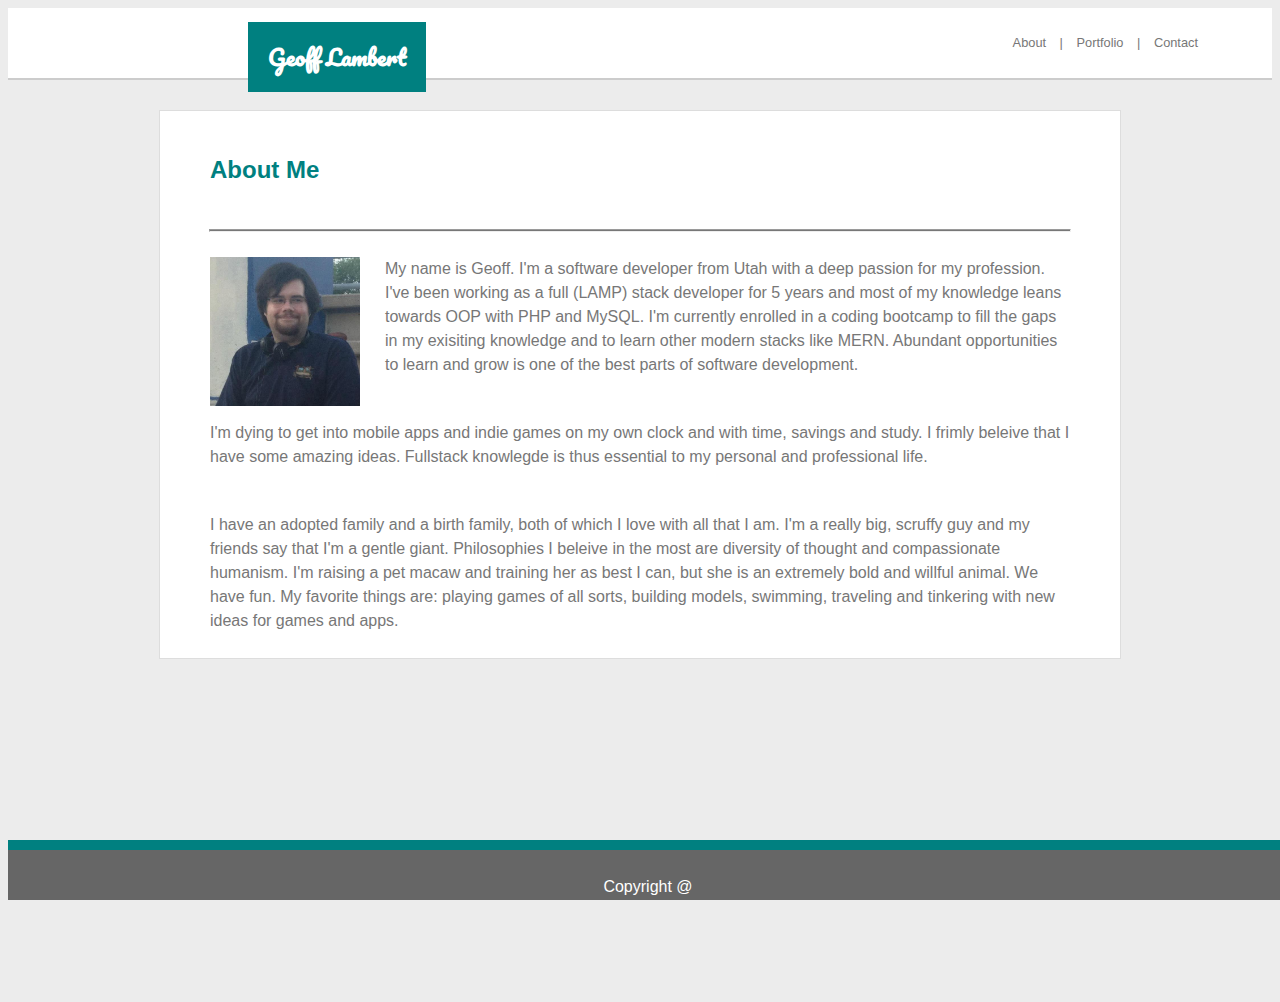
==== index.html @ c8b438c9 "Copied over basic portfolio files" ====
<!DOCTYPE <!DOCTYPE html>
<html lang="en-us">
<head>
    <meta charset="utf-8" />
    <meta http-equiv="X-UA-Compatible" content="IE=edge">
    <title>About Me</title>
    <meta name="viewport" content="width=device-width, initial-scale=1">
    <link rel="stylesheet" type="text/css" media="screen" href="assets/css/reset.css" />
    <link rel="stylesheet" type="text/css" media="screen" href="assets/css/style.css" />
    <link href="https://fonts.googleapis.com/css?family=Pacifico" rel="stylesheet">
</head>
<body>
    <nav>
        <div class="nav-bar">
            <h1>Geoff Lambert</h1>
            <ul>
                <li><a href="index.html">About</a></li> |
                <li><a href="portfolio.html">Portfolio</a></li> |
                <li><a href="contact.html">Contact</a></li>
            </ul>
        </div>
    </nav>

    <div id="content-container">
        <div id="content">
            <h2>About Me</h2>
            <hr>
            
            <div id="text-body">
                <div class="profile-image">
                    <img src="assets/images/gThumbnail.jpg" width="150px" alt="Geoff Lambert thumbnail" />
                </div>
    
                <p>
                    My name is Geoff. I'm a software developer from Utah with a deep passion for my profession.
                    I've been working as a full (LAMP) stack developer for 5 years and most of my knowledge leans towards OOP with PHP and MySQL. I'm currently enrolled in a coding bootcamp to fill the gaps in my exisiting knowledge and to learn other modern stacks like MERN. 
                    Abundant opportunities to learn and grow is one of the best parts of software development.
                </p>
                <br>

                <p>
                    I'm dying to get into mobile apps and indie games on my own clock and with time, savings and study. I frimly beleive that I have some amazing ideas. 
                    Fullstack knowlegde is thus essential to my personal and professional life.
                </p>
                <br>

                <P>
                    I have an adopted family and a birth family, both of which I love with all that I am. I'm a really big, scruffy guy and my friends say that I'm a gentle giant. Philosophies I beleive in the most are diversity of thought and compassionate humanism.
                    I'm raising a pet macaw and training her as best I can, but she is an extremely bold and willful animal. We have fun.
                    My favorite things are: playing games of all sorts, building models, swimming, traveling and tinkering with new ideas for games and apps. 
                </P>
            </div>
        </div>
    </div>

    <footer>
        <p>Copyright @</p>
    </footer>
</body>
</html>
---- assets/css/style.css ----
/* Element Styles */
body {
    color: #777;
    background-color: #ececec;
    font-family: 'Trebuchet MS', 'Lucida Sans Unicode', 'Lucida Grande', 'Lucida Sans', Arial, sans-serif;
}
p {
    /* text-indent: 20px; */
    margin-top: 10px;
    line-height: 1.5em;
}
h2 {
    font-size: 1.5em;
    padding-left: 50px;
    padding-top: 25px;
    padding-bottom: 25px;
    color: teal;
}

hr {
    background-color: #777;
    width: 860px;
    height: 1px;
}
nav {
    width: 100%;
    height: 70px;
    line-height: 70px;
    font-size: .8em;
    margin-left: auto;
    margin-right: auto;
    text-align: right;
    background-color: white;
    border-bottom: 2px solid #ccc;
}

.nav-bar {
    width: 960px;
    margin-left: 240px;
    background-color: white;
}

nav h1 {
    height: 70px;
    padding: 0 20px;
    font-size: 1.68em;
    float: left;
    font-family: 'Pacifico', cursive;
    background-color: teal;
    color: white;
}

nav ul {
    list-style-type: none;
}

nav li {
    padding: 0 10px;
    position: relative;
    display: inline-block;
}

nav ul li:last-child {
    border: none;
}

nav a {
    text-decoration: none;
    color: #777;
}

nav a:hover {
    color: #E89F0C;
}

label {
    display: inline-block;
    padding-top: 10px;
}

input {
    width: 100%;
    height: 25px;
    margin-bottom: 5px;
}

textarea {
    width: 100%;
    height: 120px;
    resize: none;
    border-color: #ddd;
}

button {
    width: 75px;
    height: 25px;
    margin-top: 5px;
    padding: 0 5px;
    background-color: teal;
    color: white;
    cursor: pointer;
}

footer {
    width: 100%;
    height: 50px;
    position: fixed;
    bottom: 0;
    text-align: center;
    background-color: #666;
    color: white;
    border-top: 10px solid teal;
}

footer p {
    margin-top: 25px;
}


/* Class Styles */
#content-container {
    width: 100%;
    height: 100%;
}

#content {
    width: 960px;
    margin-top: 30px;
    margin-left: auto;
    margin-right: auto;
    background-color: white;
    border: 1px solid #ddd;
}

#text-body {
    width: 860px;
    margin-top: 25px;
    margin-left: 50px;
    margin-bottom: 25px;
}

.profile-image {
    float: left;
    margin-right: 25px;
}

.image-row {
    margin-top: 35px;
}

.image-container {
    width: 160px;
    height: 120px;
    margin-right: 25px;
    display: inline-block;
}

.image-container a {
    text-decoration: none;
}

.image-label {
    width: 100%;
    height: 35px;
    line-height: 35px;
    margin-top: -40px;
    position: relative;
    text-align: center;
    background-color: teal;
    color: white;
}

.image-label:hover {
    background-color: #E89F0C;
}
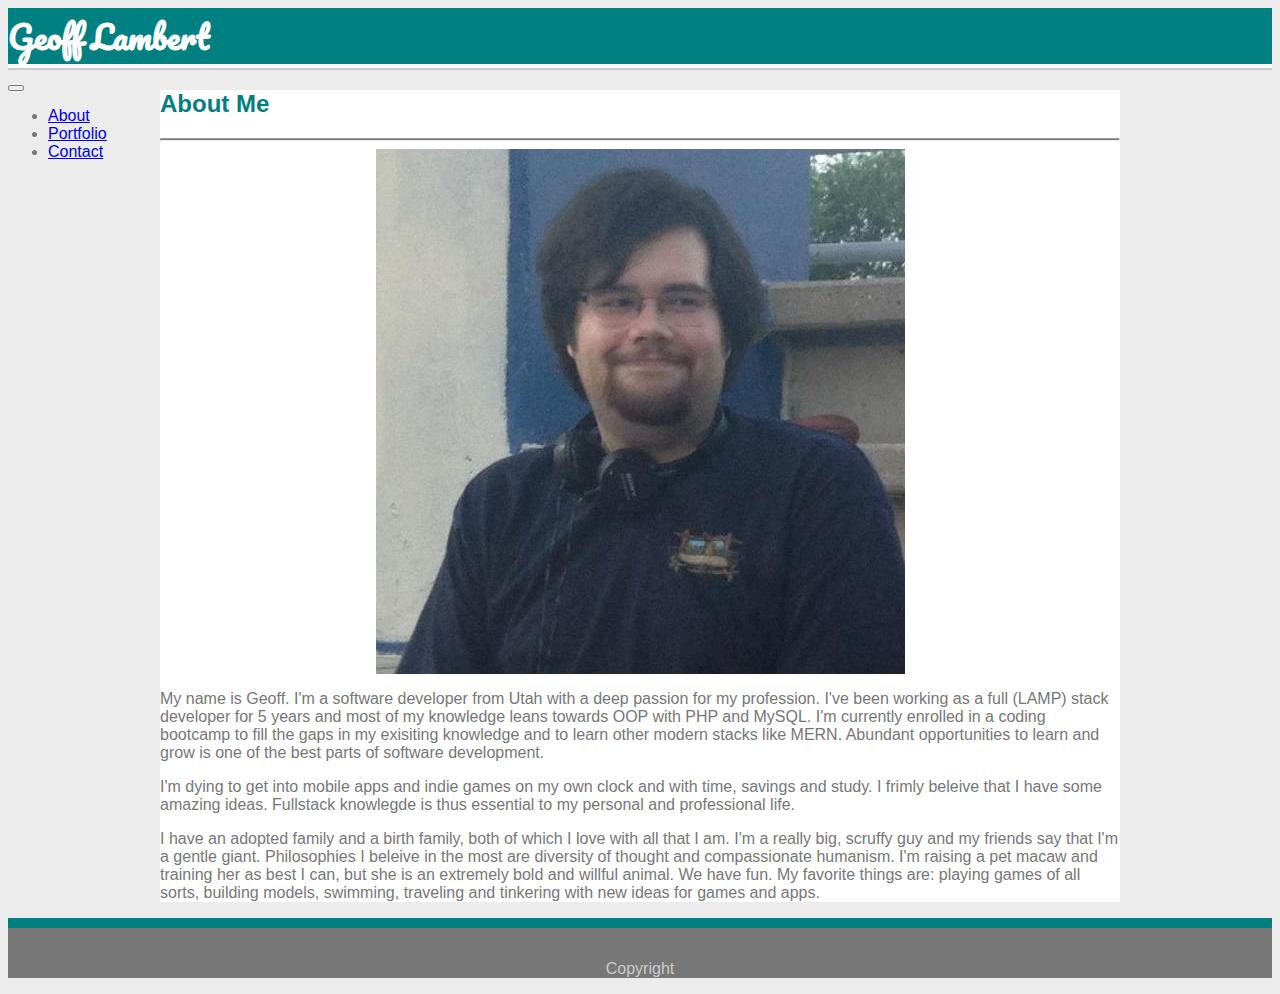
==== commit c9742428: "converted classes to bootstrap" ====
--- a/index.html
+++ b/index.html
@@ -5,56 +5,65 @@
     <meta http-equiv="X-UA-Compatible" content="IE=edge">
     <title>About Me</title>
     <meta name="viewport" content="width=device-width, initial-scale=1">
-    <link rel="stylesheet" type="text/css" media="screen" href="assets/css/reset.css" />
-    <link rel="stylesheet" type="text/css" media="screen" href="assets/css/style.css" />
+    <link rel="stylesheet" href="https://stackpath.bootstrapcdn.com/bootstrap/4.1.3/css/bootstrap.min.css" integrity="sha384-MCw98/SFnGE8fJT3GXwEOngsV7Zt27NXFoaoApmYm81iuXoPkFOJwJ8ERdknLPMO" crossorigin="anonymous">
+    <link rel="stylesheet" type="text/css" href="assets/css/style.css" />
     <link href="https://fonts.googleapis.com/css?family=Pacifico" rel="stylesheet">
 </head>
 <body>
-    <nav>
-        <div class="nav-bar">
-            <h1>Geoff Lambert</h1>
-            <ul>
-                <li><a href="index.html">About</a></li> |
-                <li><a href="portfolio.html">Portfolio</a></li> |
-                <li><a href="contact.html">Contact</a></li>
+    <nav class="navbar navbar-light navbar-expand-sm py-0">
+        <h1 class="navbar-brand p-3 ml-0 my-0">Geoff Lambert</h1>
+        <button class="navbar-toggler" type="button" data-toggle="collapse" data-target="#navbarSupportedContent" aria-controls="navbarSupportedContent" aria-expanded="false" aria-label="Toggle navigation">
+            <span class="navbar-toggler-icon"></span>
+        </button>
+        <div class="collapse navbar-collapse" id="navbarSupportedContent">
+            <ul class="navbar-nav ml-auto">
+                <li class="nav-item active">
+                    <a class="nav-link" href="index.html">About</a>
+                </li>
+                <li class="nav-item">
+                    <a class="nav-link" href="portfolio.html">Portfolio</a>
+                </li>
+                <li class="nav-item">
+                    <a class="nav-link" href="contact.html">Contact</a>
+                </li>
             </ul>
         </div>
     </nav>
 
-    <div id="content-container">
-        <div id="content">
-            <h2>About Me</h2>
-            <hr>
-            
-            <div id="text-body">
+    <div class="container-fluid mt-4 px-4" id="content-container">
+        <div class="row mx-auto">
+            <div class="col-lg-12 mt-4 px-0">
+                <h2>About Me</h2>
+            </div>
+        </div>
+        <hr>
+        <div class="row mt-4">
+            <div class="col-lg-3 col-sm-12 col-12">
                 <div class="profile-image">
-                    <img src="assets/images/gThumbnail.jpg" width="150px" alt="Geoff Lambert thumbnail" />
+                    <img class="img-fluid" src="assets/images/gThumbnail.jpg" alt="Geoff Lambert thumbnail" />
                 </div>
-    
+            </div>
+            <div class="col-lg-9">
                 <p>
                     My name is Geoff. I'm a software developer from Utah with a deep passion for my profession.
                     I've been working as a full (LAMP) stack developer for 5 years and most of my knowledge leans towards OOP with PHP and MySQL. I'm currently enrolled in a coding bootcamp to fill the gaps in my exisiting knowledge and to learn other modern stacks like MERN. 
                     Abundant opportunities to learn and grow is one of the best parts of software development.
                 </p>
-                <br>
-
                 <p>
                     I'm dying to get into mobile apps and indie games on my own clock and with time, savings and study. I frimly beleive that I have some amazing ideas. 
                     Fullstack knowlegde is thus essential to my personal and professional life.
                 </p>
-                <br>
-
-                <P>
+                <p>
                     I have an adopted family and a birth family, both of which I love with all that I am. I'm a really big, scruffy guy and my friends say that I'm a gentle giant. Philosophies I beleive in the most are diversity of thought and compassionate humanism.
                     I'm raising a pet macaw and training her as best I can, but she is an extremely bold and willful animal. We have fun.
                     My favorite things are: playing games of all sorts, building models, swimming, traveling and tinkering with new ideas for games and apps. 
-                </P>
+                </p>
             </div>
         </div>
     </div>
 
-    <footer>
-        <p>Copyright @</p>
+    <footer class="fixed-bottom">
+        <p>Copyright</p>
     </footer>
 </body>
 </html>--- a/assets/css/style.css
+++ b/assets/css/style.css
@@ -1,175 +1,47 @@
 /* Element Styles */
 body {
+    background-color: #ececec;
     color: #777;
-    background-color: #ececec;
     font-family: 'Trebuchet MS', 'Lucida Sans Unicode', 'Lucida Grande', 'Lucida Sans', Arial, sans-serif;
 }
-p {
-    /* text-indent: 20px; */
-    margin-top: 10px;
-    line-height: 1.5em;
+
+nav {
+    height: 60px;
+    background-color: white;
+    border-bottom: 2px solid #ccc;
 }
+
+nav h1 {
+    background-color: teal;
+    color: white !important;
+    font-family: 'Pacifico', cursive;
+}
+
 h2 {
-    font-size: 1.5em;
-    padding-left: 50px;
-    padding-top: 25px;
-    padding-bottom: 25px;
     color: teal;
 }
 
 hr {
+    height: 1px;
     background-color: #777;
-    width: 860px;
-    height: 1px;
 }
-nav {
-    width: 100%;
-    height: 70px;
-    line-height: 70px;
-    font-size: .8em;
+
+footer {
+    height: 50px;
+    line-height: 50px;
+    text-align: center;
+    color: #ccc;
+    background-color: #777;
+    border-top: solid 10px teal;
+}
+
+#content-container {
+    max-width: 960px;
     margin-left: auto;
     margin-right: auto;
-    text-align: right;
-    background-color: white;
-    border-bottom: 2px solid #ccc;
-}
-
-.nav-bar {
-    width: 960px;
-    margin-left: 240px;
     background-color: white;
 }
 
-nav h1 {
-    height: 70px;
-    padding: 0 20px;
-    font-size: 1.68em;
-    float: left;
-    font-family: 'Pacifico', cursive;
-    background-color: teal;
-    color: white;
-}
-
-nav ul {
-    list-style-type: none;
-}
-
-nav li {
-    padding: 0 10px;
-    position: relative;
-    display: inline-block;
-}
-
-nav ul li:last-child {
-    border: none;
-}
-
-nav a {
-    text-decoration: none;
-    color: #777;
-}
-
-nav a:hover {
-    color: #E89F0C;
-}
-
-label {
-    display: inline-block;
-    padding-top: 10px;
-}
-
-input {
-    width: 100%;
-    height: 25px;
-    margin-bottom: 5px;
-}
-
-textarea {
-    width: 100%;
-    height: 120px;
-    resize: none;
-    border-color: #ddd;
-}
-
-button {
-    width: 75px;
-    height: 25px;
-    margin-top: 5px;
-    padding: 0 5px;
-    background-color: teal;
-    color: white;
-    cursor: pointer;
-}
-
-footer {
-    width: 100%;
-    height: 50px;
-    position: fixed;
-    bottom: 0;
+.profile-image {
     text-align: center;
-    background-color: #666;
-    color: white;
-    border-top: 10px solid teal;
-}
-
-footer p {
-    margin-top: 25px;
-}
-
-
-/* Class Styles */
-#content-container {
-    width: 100%;
-    height: 100%;
-}
-
-#content {
-    width: 960px;
-    margin-top: 30px;
-    margin-left: auto;
-    margin-right: auto;
-    background-color: white;
-    border: 1px solid #ddd;
-}
-
-#text-body {
-    width: 860px;
-    margin-top: 25px;
-    margin-left: 50px;
-    margin-bottom: 25px;
-}
-
-.profile-image {
-    float: left;
-    margin-right: 25px;
-}
-
-.image-row {
-    margin-top: 35px;
-}
-
-.image-container {
-    width: 160px;
-    height: 120px;
-    margin-right: 25px;
-    display: inline-block;
-}
-
-.image-container a {
-    text-decoration: none;
-}
-
-.image-label {
-    width: 100%;
-    height: 35px;
-    line-height: 35px;
-    margin-top: -40px;
-    position: relative;
-    text-align: center;
-    background-color: teal;
-    color: white;
-}
-
-.image-label:hover {
-    background-color: #E89F0C;
 }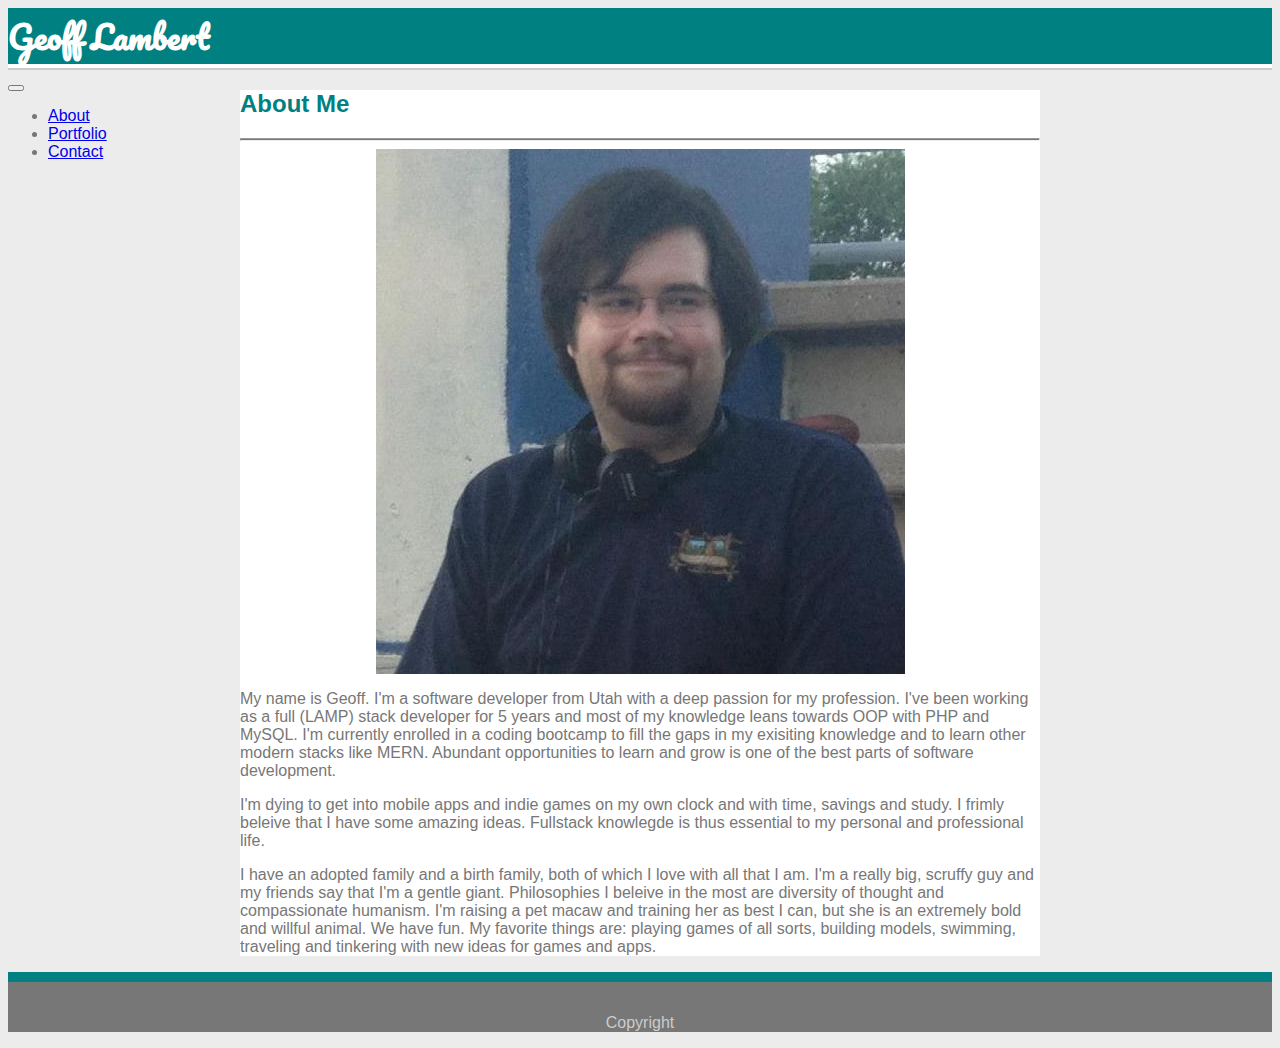
==== commit b514f4c8: "Contact page finished" ====
--- a/index.html
+++ b/index.html
@@ -30,7 +30,7 @@
         </div>
     </nav>
 
-    <div class="container-fluid mt-4 px-4" id="content-container">
+    <div class="container-fluid my-2 px-5" id="content-container">
         <div class="row mx-auto">
             <div class="col-lg-12 mt-4 px-0">
                 <h2>About Me</h2>
--- a/assets/css/style.css
+++ b/assets/css/style.css
@@ -26,6 +26,20 @@
     background-color: #777;
 }
 
+label {
+    margin-bottom: 0;
+}
+
+input {
+    width: 100%;
+}
+
+textarea {
+    width: 100%;
+    height: 5em;
+    resize: none;
+}
+
 footer {
     height: 50px;
     line-height: 50px;
@@ -36,7 +50,7 @@
 }
 
 #content-container {
-    max-width: 960px;
+    max-width: 800px;
     margin-left: auto;
     margin-right: auto;
     background-color: white;
@@ -44,4 +58,22 @@
 
 .profile-image {
     text-align: center;
+}
+
+.card {
+    max-width: 28rem;
+    margin-bottom: 1rem;
+}
+
+.card .card-body {
+    color: white;
+    background-color: teal;
+}
+
+.card .card-body .card-text {
+    text-align: center;
+}
+
+.btn-primary {
+    background-color: teal;
 }